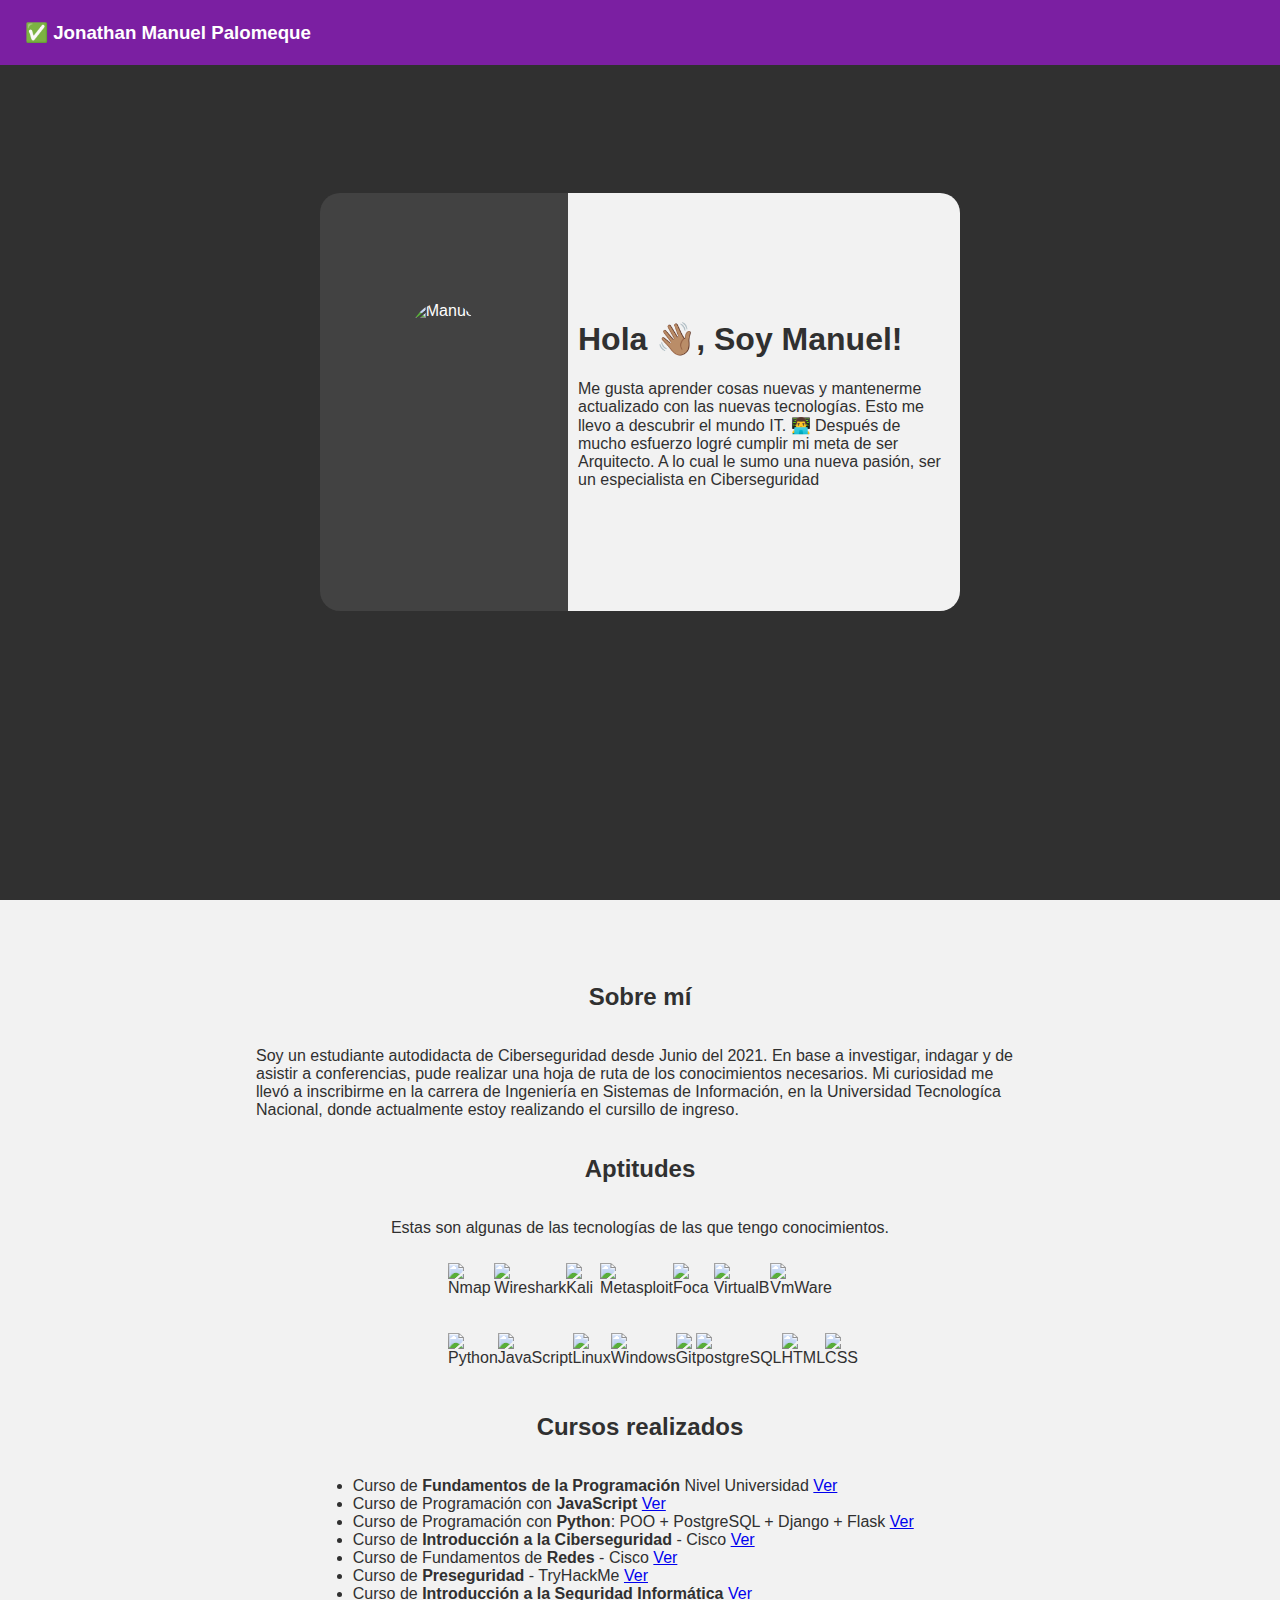
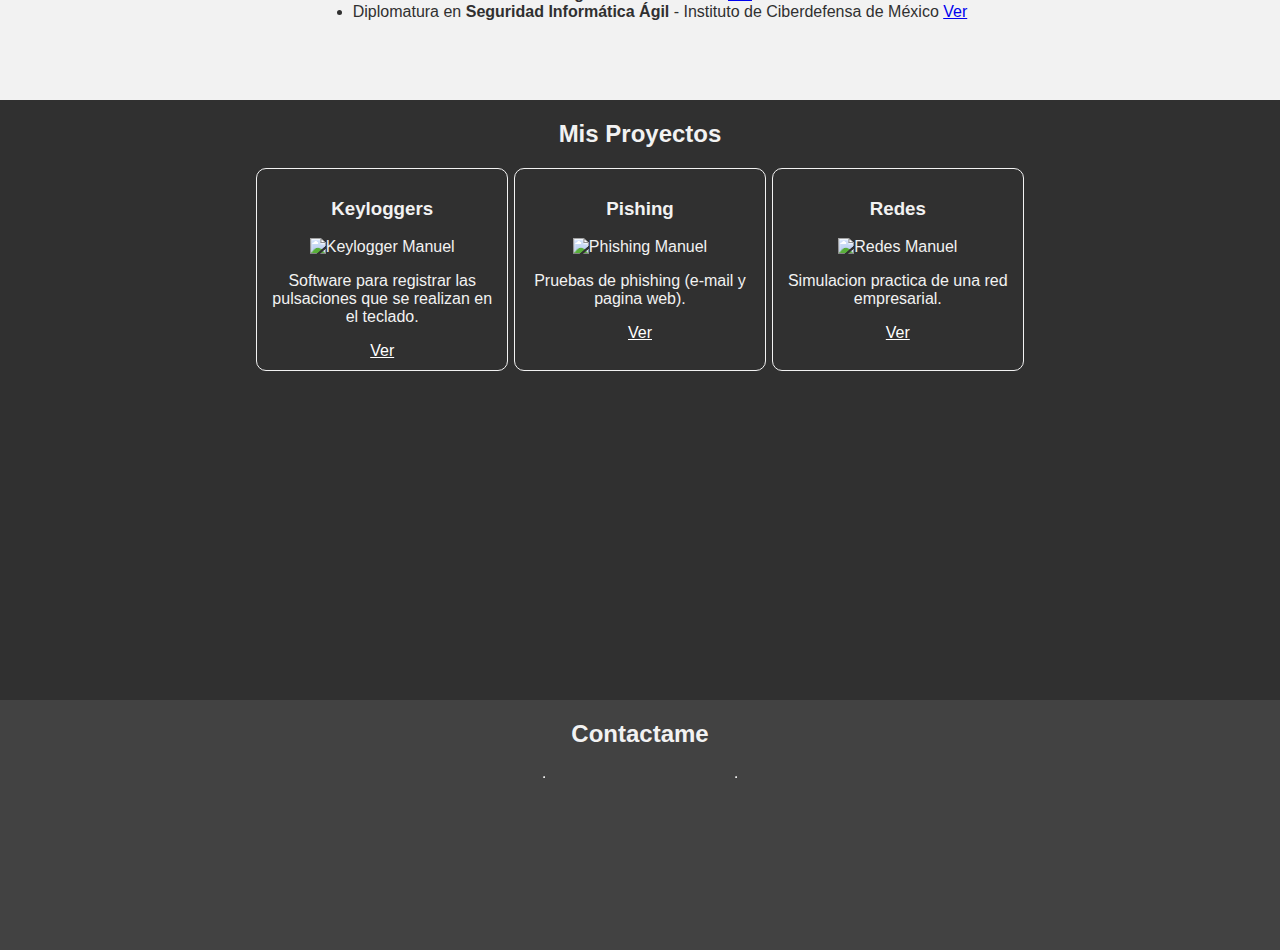
==== index.html @ cbc5cd42 "Modifique los iconos de las tecnologias" ====
<!DOCTYPE html>
<html lang="en">
<head>
    <meta charset="UTF-8"/>
    <meta http-equiv="X-UA-Compatible" content="IE=edge">
    <meta name="viewport" content="width=device-width, initial-scale=1.0">
    <meta name="Description" content=" Portfolio de Palomeque Jonathan Manuel.">
    <meta name="Autor" content="Jonathan Manuel Palomeque">
    <link rel="icon" href="https://www.pngfind.com/pngs/m/228-2282843_iconos-png-icono-alternativas-png-transparent-png.png">

    <title>Palomeque Jonathan!</title>
    <link rel="stylesheet" href="estilos.css">

    <link rel="preconnect" href="https://fonts.googleapis.com">
    <link rel="preconnect" href="https://fonts.gstatic.com" crossorigin>
    <link href="https://fonts.googleapis.com/css2?family=Gowun+Batang&display=swap" rel="stylesheet">

</head>

<style>
   
</style>

<body>
    <header>
        <h3>✅ Jonathan Manuel Palomeque</h3>
    </header>
    <section class="uno">
        <div class="caja-central">
            <div class="caja-cara">
                <img class="cara" src="https://media-exp1.licdn.com/dms/image/C4D03AQEeHytQYKHoAw/profile-displayphoto-shrink_200_200/0/1627137422562?e=1643846400&v=beta&t=LqJpWQGgqdWNi_RIXe0cO9MGs7L4frSjz4iVimdl6-Q" alt="Manuel">
            </div>
            <div class="caja-presentacion">
                <div>    
                    <h1>Hola 👋🏽, Soy Manuel! </h1>
                    <p class="presentacion">
                        Me gusta aprender cosas nuevas y mantenerme actualizado con las nuevas tecnologías.
                        Esto me llevo a descubrir el mundo IT. 👨‍💻
                        Después de mucho esfuerzo logré cumplir mi meta de ser Arquitecto. A lo cual le sumo una nueva
                        pasión, ser un especialista en Ciberseguridad
                    </p>
                </div>
            </div>
        </div>
    </section>
    <section class="dos">
        <h2>Sobre mí</h2>
        <p>
            Soy un estudiante autodidacta de Ciberseguridad desde Junio del 2021. En base a investigar, indagar y de
            asistir a conferencias, pude realizar una hoja de ruta de los conocimientos necesarios.
            Mi curiosidad me llevó a inscribirme en la carrera de Ingeniería  en Sistemas  de Información, en la
            Universidad Tecnologíca Nacional, donde actualmente estoy realizando el cursillo de ingreso.
        </p>
        <h2>Aptitudes</h2>
        <p>
            Estas son algunas de las tecnologías de las que tengo conocimientos.
        </p>
        <div class="aptitudes">
            <div class="tech-list">
                <img src="https://raw.githubusercontent.com/manuelpalomeque/manuelpalomeque/main/Recursos/nmap1.png" class="tech" alt="Nmap">
                <img src="https://raw.githubusercontent.com/manuelpalomeque/manuelpalomeque/main/Recursos/wireshark.png" class="tech" alt="Wireshark">
                <img src="https://raw.githubusercontent.com/manuelpalomeque/manuelpalomeque/main/Recursos/kali.png" class="tech" alt="Kali">
                <img src="https://raw.githubusercontent.com/manuelpalomeque/manuelpalomeque/main/Recursos/metasploit.png" class="tech" alt="Metasploit">
                <img src="https://raw.githubusercontent.com/manuelpalomeque/manuelpalomeque/main/Recursos/focaa.png" class="tech" alt="Foca">
                <img src="https://raw.githubusercontent.com/manuelpalomeque/manuelpalomeque/main/Recursos/Virtualbox_.png" class="tech" alt="VirtualB">
                <img src="https://raw.githubusercontent.com/manuelpalomeque/manuelpalomeque/main/Recursos/vmware.png" class="tech" alt="VmWare">
            </div>
            <div class="tech-list">
                <img src="https://raw.githubusercontent.com/manuelpalomeque/manuelpalomeque/main/Recursos/python.png" class="tech" alt="Python">
                <img src="https://raw.githubusercontent.com/chandan-reddy-k/chandan-reddy-k/master/assets/js.png" class="tech" alt="JavaScript">
                <img src="https://raw.githubusercontent.com/manuelpalomeque/manuelpalomeque/main/Recursos/linux.png" class="tech" alt="Linux">
                <img src="https://raw.githubusercontent.com/manuelpalomeque/manuelpalomeque/main/Recursos/windows.png" class="tech" alt="Windows">
                <img src="https://raw.githubusercontent.com/chandan-reddy-k/chandan-reddy-k/master/assets/git.png" class="tech" alt="Git">
                <img src="https://raw.githubusercontent.com/manuelpalomeque/manuelpalomeque/main/Recursos/postgreSQL.png" class="tech" alt="postgreSQL">
                <img src="https://raw.githubusercontent.com/chandan-reddy-k/chandan-reddy-k/master/assets/html.png" class="tech" alt="HTML">
                <img src="https://raw.githubusercontent.com/chandan-reddy-k/chandan-reddy-k/master/assets/css.png" class="tech" alt="CSS">
            </div>
        </div>
        <h2>Cursos realizados</h2>
        <ul>
            <li>Curso de <b>Fundamentos de la Programación</b> Nivel Universidad  <a href="https://maxiprograma.com/seh">Ver</a></li>
            <li>Curso de Programación con <b>JavaScript</b> <a href="https://maxiprograma.com/seh">Ver</a></li>
            <li>Curso de Programación con <b>Python</b>: POO + PostgreSQL + Django + Flask <a href="https://www.udemy.com/course/universidad-python-desde-cero-hasta-experto-django-flask-rest-web/">Ver</a></li>
            <li>Curso de <b>Introducción a la Ciberseguridad</b> - Cisco <a href="https://maxiprograma.com/seh">Ver</a></li>
            <li>Curso de Fundamentos de <b>Redes</b> - Cisco  <a href="https://maxiprograma.com/seh">Ver</a></li>
            <li>Curso de <b>Preseguridad</b> - TryHackMe  <a href="https://maxiprograma.com/seh">Ver</a></li>
            <li>Curso de <b>Introducción a la Seguridad Informática</b> <a href="https://maxiprograma.com/seh">Ver</a></li>
            <li>Diplomatura en <b>Seguridad Informática Ágil</b> - Instituto de Ciberdefensa de México <a href="https://maxiprograma.com/seh">Ver</a></li>
        </ul>
    </section>
    <section class="tres">
        <h2>Mis Proyectos</h2>
        <div class="proyectos">
            <div class="card">
                <h3>Keyloggers</h3>
                <img src="https://signal.avg.com/hubfs/Blog_Content/Avg/Signal/AVG%20Signal%20Images/Keyloggers%20What%20They%20Are/What_is_a_Keylogger-Hero.jpg" alt="Keylogger Manuel">
                <p>
                    Software para registrar las pulsaciones que se realizan en el teclado.
                </p>
                <a href="https://maxiprograma.com" target="_blank">Ver</a>
            </div>
            <div class="card">
                <h3>Pishing</h3>
                <img src="https://resizer.iproimg.com/unsafe/880x/filters:format(webp)/https://assets.iprofesional.com/assets/jpg/2018/08/464787.jpg?7.2.11.1" alt="Phishing Manuel">
                <p>
                    Pruebas de phishing (e-mail y pagina web).
                </p>
                <a href="https://youtube.com/maxiprograma" target="_blank">Ver</a>
            </div>
            <div class="card">
                <h3>Redes</h3>
                <img src="http://www.mercadoit.com/blog/wp-content/uploads/2019/11/cisco-lan-wan-qos.jpg" alt="Redes Manuel">
                <p>
                    Simulacion practica de una red empresarial.
                </p>
                <a href="https://campusmaxiprograma.com" target="_blank">Ver</a>
            </div>
        </div>
    </section>
    <footer>
        <h2>Contactame</h2>
            <div class="contacto">
                <a href="https://www.linkedin.com/in/jonathan-palomeque/" target="_blank">
                    <img src="https://cdn.worldvectorlogo.com/logos/linkedin-icon-2.svg" class="red-social" alt="">
                </a>
                <hr>
                <a href="mailto:pjonathanmanuel@hotmail.com?subject=Nos interesa saber mas de vos!&body=Hola! vimos tu perfil y nos gustaria poder concretar una reunión para poder conocerte un poco mas." target="_blank">
                    <img src="https://cdn.pixabay.com/photo/2014/04/03/10/02/email-309678_960_720.png" class="red-social" alt="">
                </a>
                <hr>
                <a href="https://github.com/manuelpalomeque" target="_blank">
                    <img src="https://cdn-icons-png.flaticon.com/512/25/25231.png" class="red-social" alt="">
                </a>
            </div>

    </footer>
</body>
</html>
---- estilos.css ----
body{
    margin: 0;
    font-family: 'Open Sans', sans-serif;
}
header{
    height: 65px;
    background-color: #7b1fa2;
    color: white;
    display: flex;
    align-items: center;
    padding-left: 25px;
}
.cara{
    border-radius: 500px;
    height: 200px;
}
.uno{
    width: 100%;
    display: flex;
    flex-direction: row;
    justify-content: center;
    height: calc(100vh - 65px);
    background-color: #303030;
    color: white;
    /* padding-top: 10%; */
}
.caja-central{
    margin-top: 10%;
    width: 50%;
    display: flex;
    flex-direction: row;
    border-radius: 20px;
    overflow: hidden;
    height: 50%;
}
.caja-cara{
    display: flex;
    justify-content: center;
    align-items: center;
    width: 40%;
    background-color: #424242;
}
.caja-presentacion{
    display: flex;
    justify-content: center;
    align-items: center;
    width: 60%;
    background-color: #F2F2F2;
    color: #303030;
    padding: 10px;
}

.dos{
    background-color: #F2F2F2;
    height: 800px;
    display: flex;
    flex-direction: column;
    justify-content: center;
    align-items: center;
    color: #303030;
    padding-left: 20%;
    padding-right: 20%;
}
.aptitudes{
    width: 50%;
}
.tech-list{
    display: flex;
    justify-content: space-between;
    padding-top: 10px;
}

.tech{
    height: 60px;

}

.tres{
    background-color: #303030;
    height: 600px;
    display: flex;
    justify-content: flex-start;
    flex-direction: column;
    align-items: center;
    color: #F2F2F2;
}
.proyectos{
    width: 60%;
    display: flex;
    justify-content: space-between;
}
.card{
    text-align: center;
    width: 30%;
    border: solid #F2F2F2 1px;
    border-radius: 10px;
    padding: 10px;
}
.card img{
    width: 100%;
}
.card a, footer a {
    color: white;
}

.red-social{
    height: 60px;
    background-color: #F2F2F2;
    border-radius: 10px;
}

footer{
    background-color: #424242;
    display: flex;
    flex-direction: column;
    justify-content: flex-start;
    align-items: center;
    color: #F2F2F2;
    height: 250px;
}
.contacto{
    width: 30%;
    display: flex;
    justify-content: center;
}

@media (max-width: 1000px) {
    .caja-central{
        width: 90%;
        height: 70%;
        flex-direction: column;
    }
    .caja-cara{
        width: 100%;
        height: 50%;
    }
    .caja-presentacion{
        width: 100%;
        height: 50%;
        align-items: flex-start;
    }
    .aptitudes{
        width: auto;
    }
    .dos{
        height: auto;
        padding: 0 10px 10px 10px;

    }
    .tres{
        height: auto;
    }
    .proyectos{
        flex-direction: column;
        width: 100%;
        align-items: center;
        justify-content: space-between;
        padding-bottom: 20px;
    }
    .card{
        width: 80%;
        margin-top: 20px;
    }
    .red-social{
        margin: 0 10px 0 10px;
    }
}
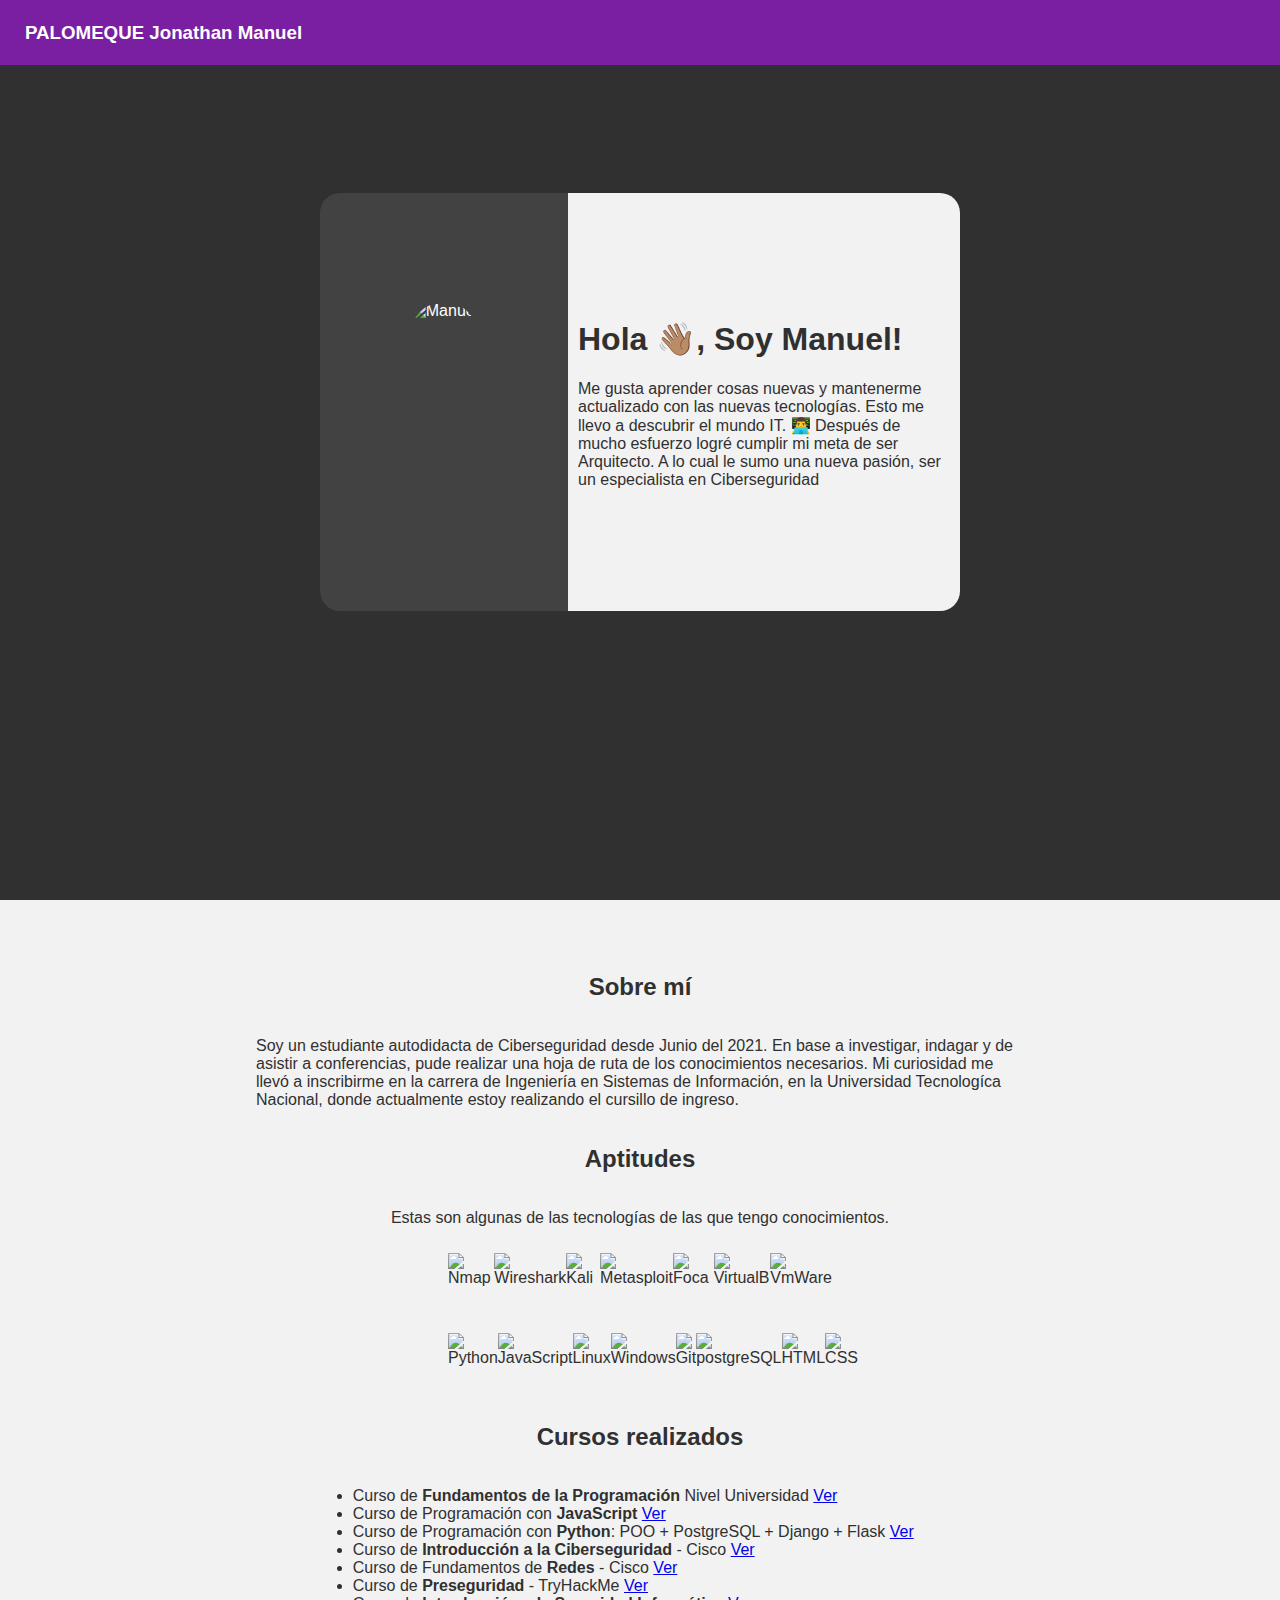
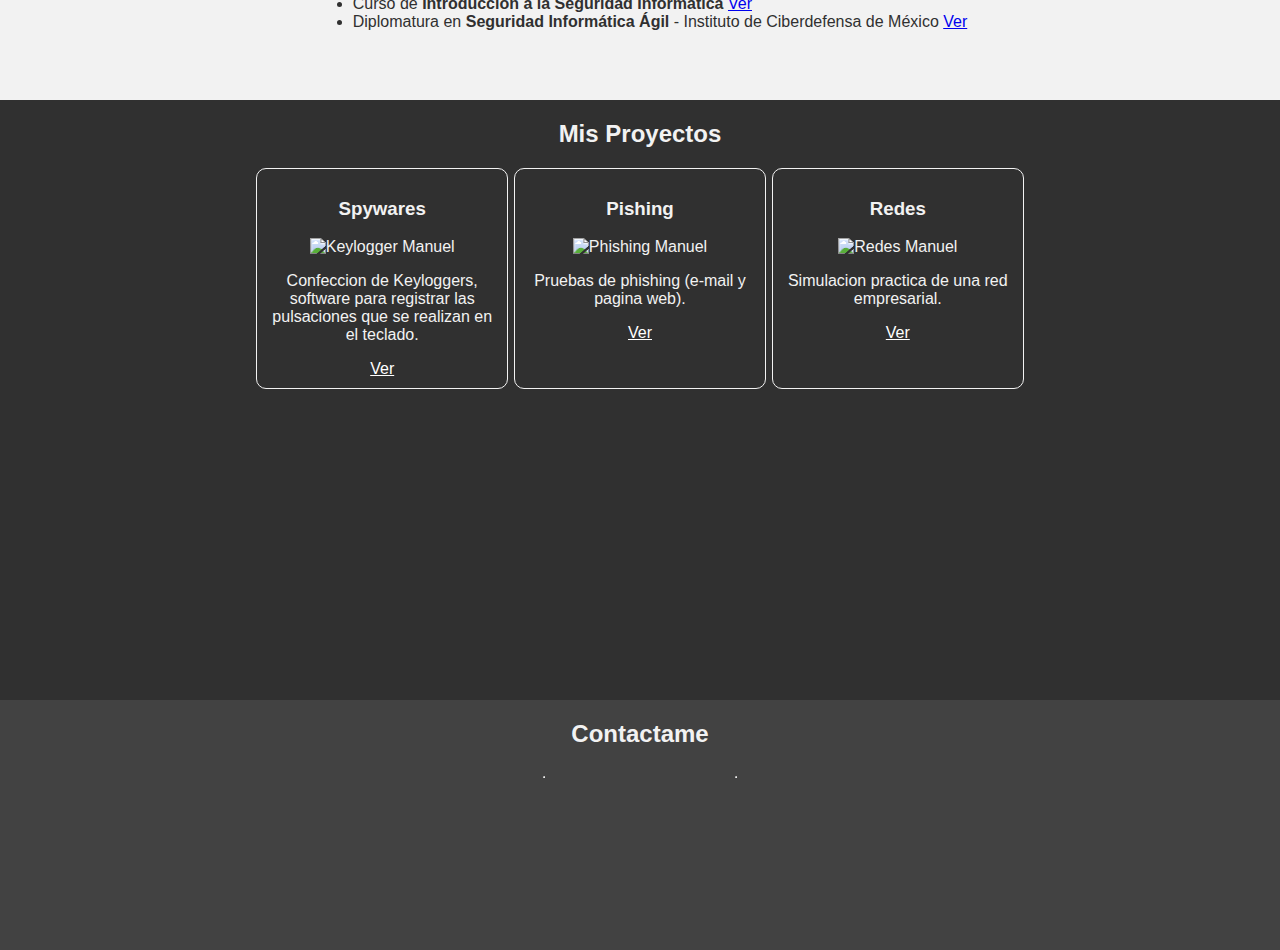
==== commit 72fdc014: "Modifique index: coreccion de links" ====
--- a/index.html
+++ b/index.html
@@ -23,7 +23,7 @@
 
 <body>
     <header>
-        <h3>✅ Jonathan Manuel Palomeque</h3>
+        <h3><FONT COLOR="white">PALOMEQUE</FONT> Jonathan Manuel</h3>
     </header>
     <section class="uno">
         <div class="caja-central">
@@ -78,26 +78,26 @@
         </div>
         <h2>Cursos realizados</h2>
         <ul>
-            <li>Curso de <b>Fundamentos de la Programación</b> Nivel Universidad  <a href="https://maxiprograma.com/seh">Ver</a></li>
-            <li>Curso de Programación con <b>JavaScript</b> <a href="https://maxiprograma.com/seh">Ver</a></li>
-            <li>Curso de Programación con <b>Python</b>: POO + PostgreSQL + Django + Flask <a href="https://www.udemy.com/course/universidad-python-desde-cero-hasta-experto-django-flask-rest-web/">Ver</a></li>
-            <li>Curso de <b>Introducción a la Ciberseguridad</b> - Cisco <a href="https://maxiprograma.com/seh">Ver</a></li>
-            <li>Curso de Fundamentos de <b>Redes</b> - Cisco  <a href="https://maxiprograma.com/seh">Ver</a></li>
-            <li>Curso de <b>Preseguridad</b> - TryHackMe  <a href="https://maxiprograma.com/seh">Ver</a></li>
-            <li>Curso de <b>Introducción a la Seguridad Informática</b> <a href="https://maxiprograma.com/seh">Ver</a></li>
-            <li>Diplomatura en <b>Seguridad Informática Ágil</b> - Instituto de Ciberdefensa de México <a href="https://maxiprograma.com/seh">Ver</a></li>
+            <li>Curso de <b>Fundamentos de la Programación</b> Nivel Universidad  <a href="https://maxiprograma.com/seh" target="_blank">Ver</a></li>
+            <li>Curso de Programación con <b>JavaScript</b> <a href="https://www.udemy.com/course/universidad-javascript-angular-react-vue-typescript-html-css-bootstrap/" target="_blank">Ver</a></li>
+            <li>Curso de Programación con <b>Python</b>: POO + PostgreSQL + Django + Flask <a href="https://www.udemy.com/course/universidad-python-desde-cero-hasta-experto-django-flask-rest-web/" target="_blank">Ver</a></li>
+            <li>Curso de <b>Introducción a la Ciberseguridad</b> - Cisco <a href="https://www.netacad.com/es/courses/cybersecurity/introduction-cybersecurity" target="_blank">Ver</a></li>
+            <li>Curso de Fundamentos de <b>Redes</b> - Cisco  <a href="https://www.netacad.com/courses/networking/networking-essentials" target="_blank">Ver</a></li>
+            <li>Curso de <b>Preseguridad</b> - TryHackMe  <a href="https://tryhackme.com/path/outline/presecurity" target="_blank">Ver</a></li>
+            <li>Curso de <b>Introducción a la Seguridad Informática</b> <a href="https://www.udemy.com/course/intro-a-la-seguridad-informatica/" target="_blank">Ver</a></li>
+            <li>Diplomatura en <b>Seguridad Informática Ágil</b> - Instituto de Ciberdefensa de México <a href="https://campus.ciberdefensa.org/courses/diplomado-en-seguridad-informatica-agil" target="_blank">Ver</a></li>
         </ul>
     </section>
     <section class="tres">
         <h2>Mis Proyectos</h2>
         <div class="proyectos">
             <div class="card">
-                <h3>Keyloggers</h3>
+                <h3>Spywares</h3>
                 <img src="https://signal.avg.com/hubfs/Blog_Content/Avg/Signal/AVG%20Signal%20Images/Keyloggers%20What%20They%20Are/What_is_a_Keylogger-Hero.jpg" alt="Keylogger Manuel">
                 <p>
-                    Software para registrar las pulsaciones que se realizan en el teclado.
+                    Confeccion de Keyloggers, software para registrar las pulsaciones que se realizan en el teclado.
                 </p>
-                <a href="https://maxiprograma.com" target="_blank">Ver</a>
+                <a href="https://github.com/manuelpalomeque/Spywares" target="_blank">Ver</a>
             </div>
             <div class="card">
                 <h3>Pishing</h3>
@@ -105,7 +105,7 @@
                 <p>
                     Pruebas de phishing (e-mail y pagina web).
                 </p>
-                <a href="https://youtube.com/maxiprograma" target="_blank">Ver</a>
+                <a href="https://github.com/manuelpalomeque" target="_blank">Ver</a>
             </div>
             <div class="card">
                 <h3>Redes</h3>
@@ -113,7 +113,7 @@
                 <p>
                     Simulacion practica de una red empresarial.
                 </p>
-                <a href="https://campusmaxiprograma.com" target="_blank">Ver</a>
+                <a href="https://github.com/manuelpalomeque/Redes" target="_blank">Ver</a>
             </div>
         </div>
     </section>
--- a/estilos.css
+++ b/estilos.css
@@ -71,7 +71,7 @@
 }
 
 .tech{
-    height: 60px;
+    height: 70px;
 
 }
 
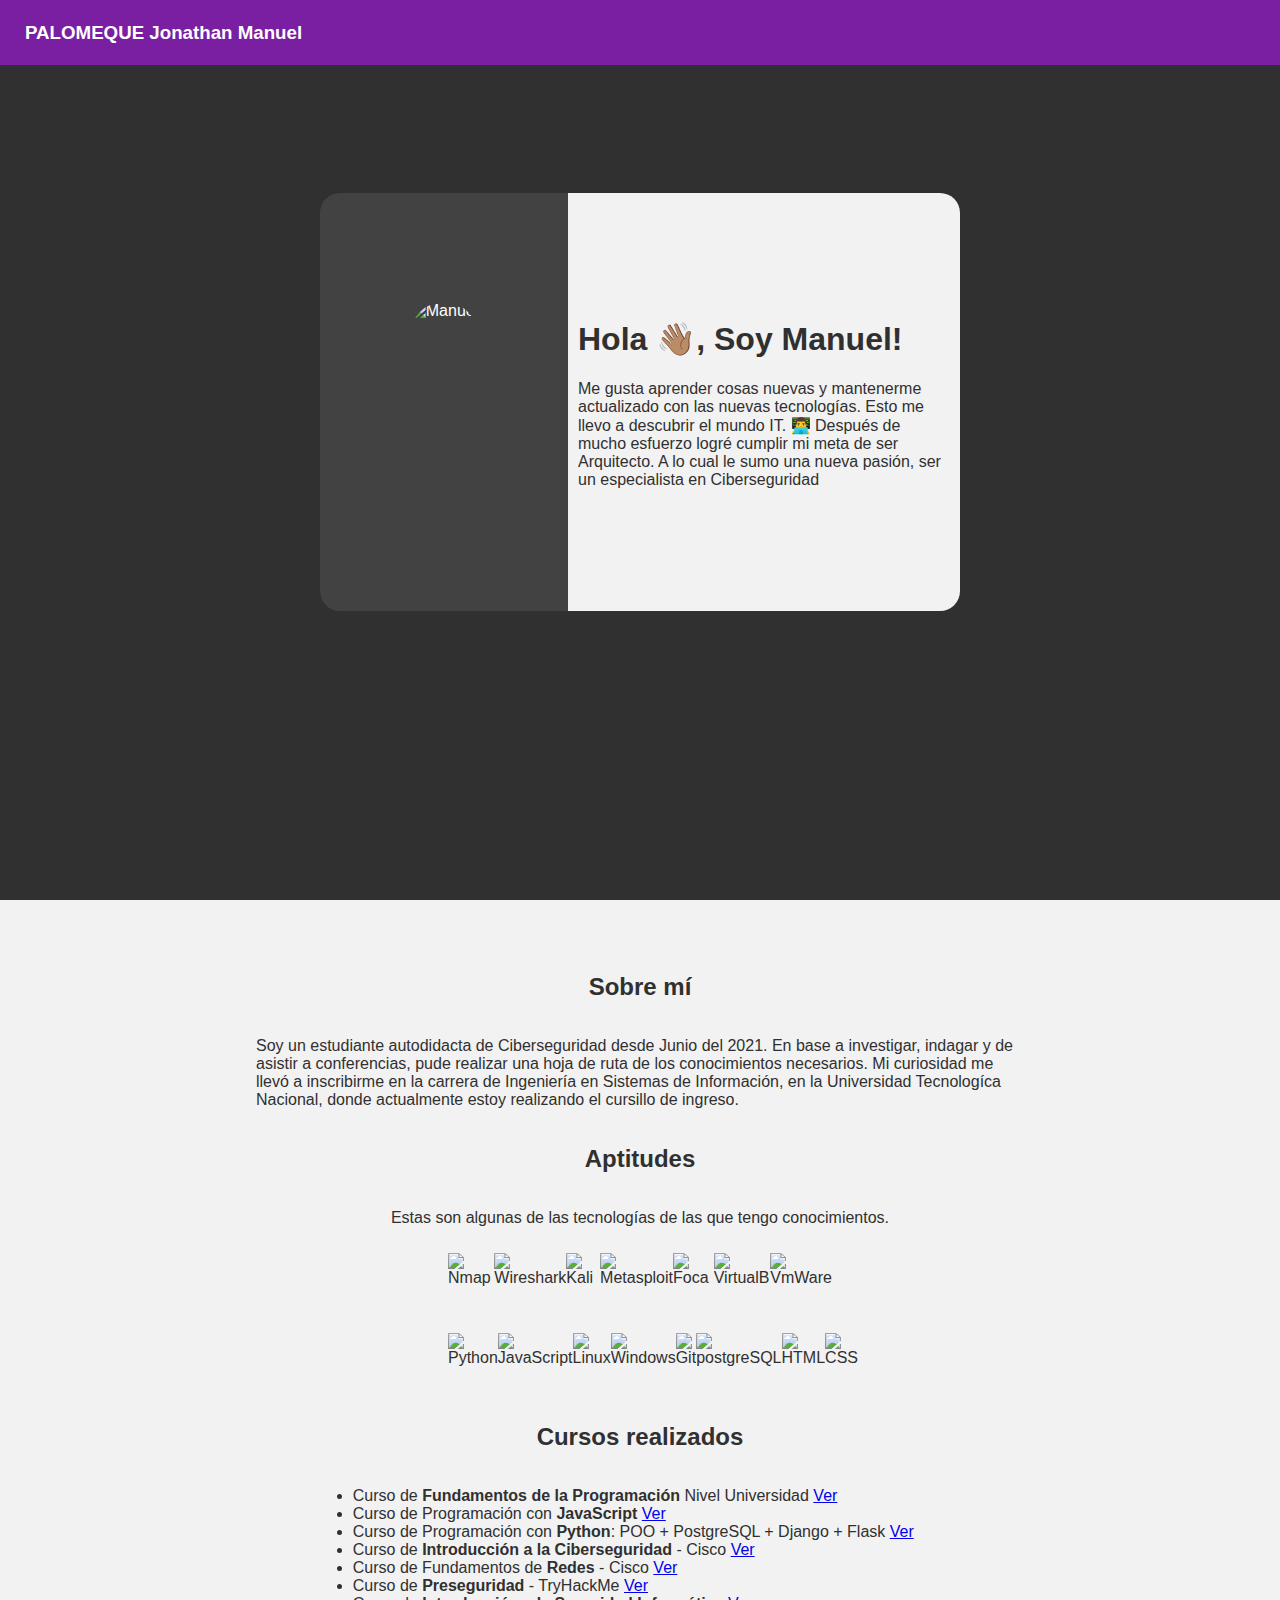
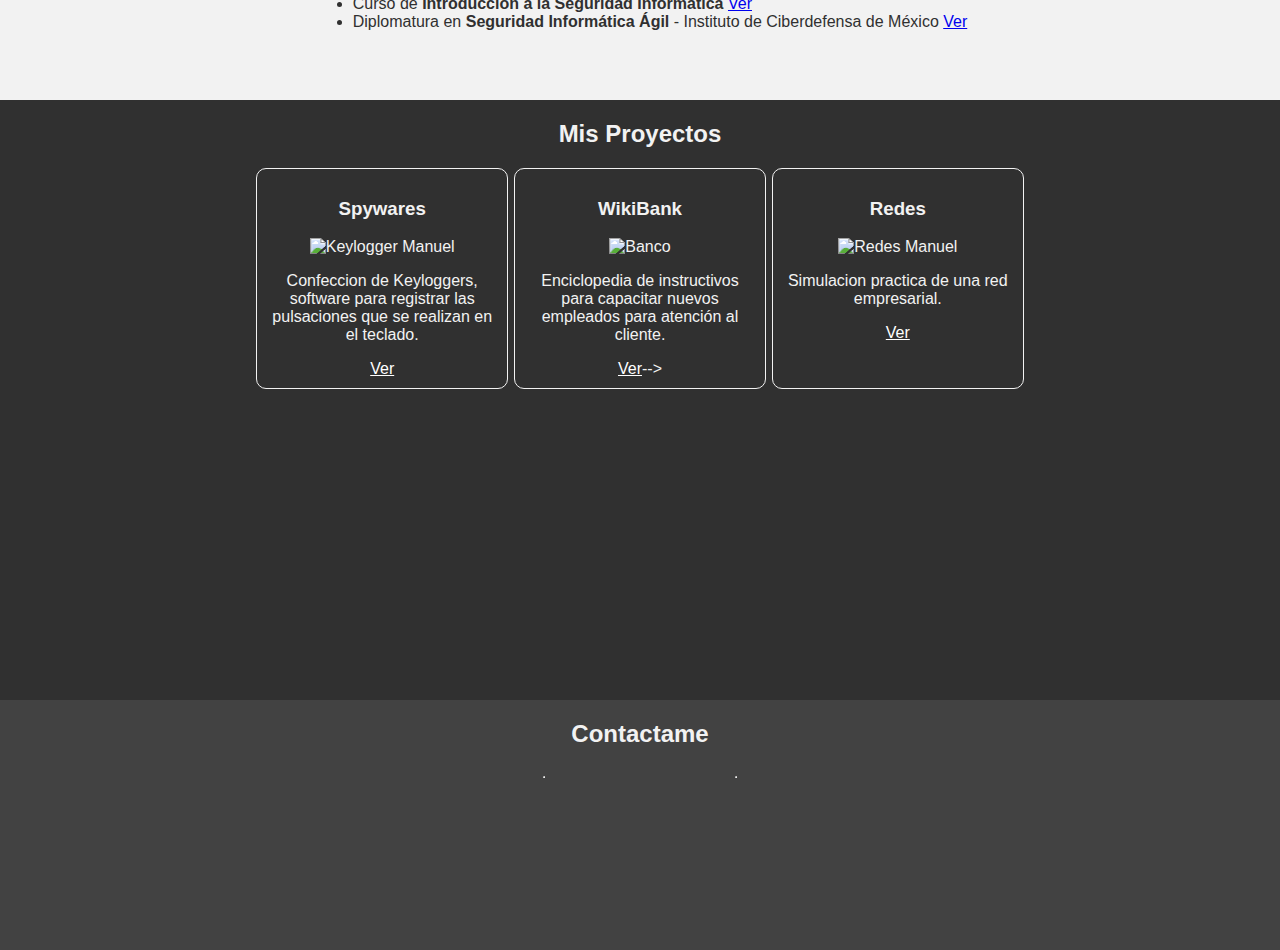
==== commit 53dc481b: "adecue las imagenes de los proyectos" ====
--- a/index.html
+++ b/index.html
@@ -93,19 +93,27 @@
         <div class="proyectos">
             <div class="card">
                 <h3>Spywares</h3>
-                <img src="https://signal.avg.com/hubfs/Blog_Content/Avg/Signal/AVG%20Signal%20Images/Keyloggers%20What%20They%20Are/What_is_a_Keylogger-Hero.jpg" alt="Keylogger Manuel">
+                <img height="50%" src="https://signal.avg.com/hubfs/Blog_Content/Avg/Signal/AVG%20Signal%20Images/Keyloggers%20What%20They%20Are/What_is_a_Keylogger-Hero.jpg" alt="Keylogger Manuel">
                 <p>
                     Confeccion de Keyloggers, software para registrar las pulsaciones que se realizan en el teclado.
                 </p>
                 <a href="https://github.com/manuelpalomeque/Spywares" target="_blank">Ver</a>
             </div>
             <div class="card">
-                <h3>Pishing</h3>
+
+                <h3>WikiBank</h3>
+                <img height="50%" src="https://infonegocios.info/uploads/cordobesa-bancor-contacless.jpg" alt="Banco">
+                <p>
+                    Enciclopedia de instructivos para capacitar nuevos empleados para atención al cliente.
+                </p>
+                <a height="50%" href="https://manuelpalomeque.github.io/Ayudante-de-Instructivos/" target="_blank">Ver</a>-->
+
+                <!--<h3>Pishing</h3>
                 <img src="https://resizer.iproimg.com/unsafe/880x/filters:format(webp)/https://assets.iprofesional.com/assets/jpg/2018/08/464787.jpg?7.2.11.1" alt="Phishing Manuel">
                 <p>
                     Pruebas de phishing (e-mail y pagina web).
                 </p>
-                <a href="https://github.com/manuelpalomeque" target="_blank">Ver</a>
+                <a href="https://github.com/manuelpalomeque" target="_blank">Ver</a>-->
             </div>
             <div class="card">
                 <h3>Redes</h3>
@@ -113,7 +121,7 @@
                 <p>
                     Simulacion practica de una red empresarial.
                 </p>
-                <a href="https://github.com/manuelpalomeque/Redes" target="_blank">Ver</a>
+                <a  href="https://github.com/manuelpalomeque/Redes" target="_blank">Ver</a>
             </div>
         </div>
     </section>
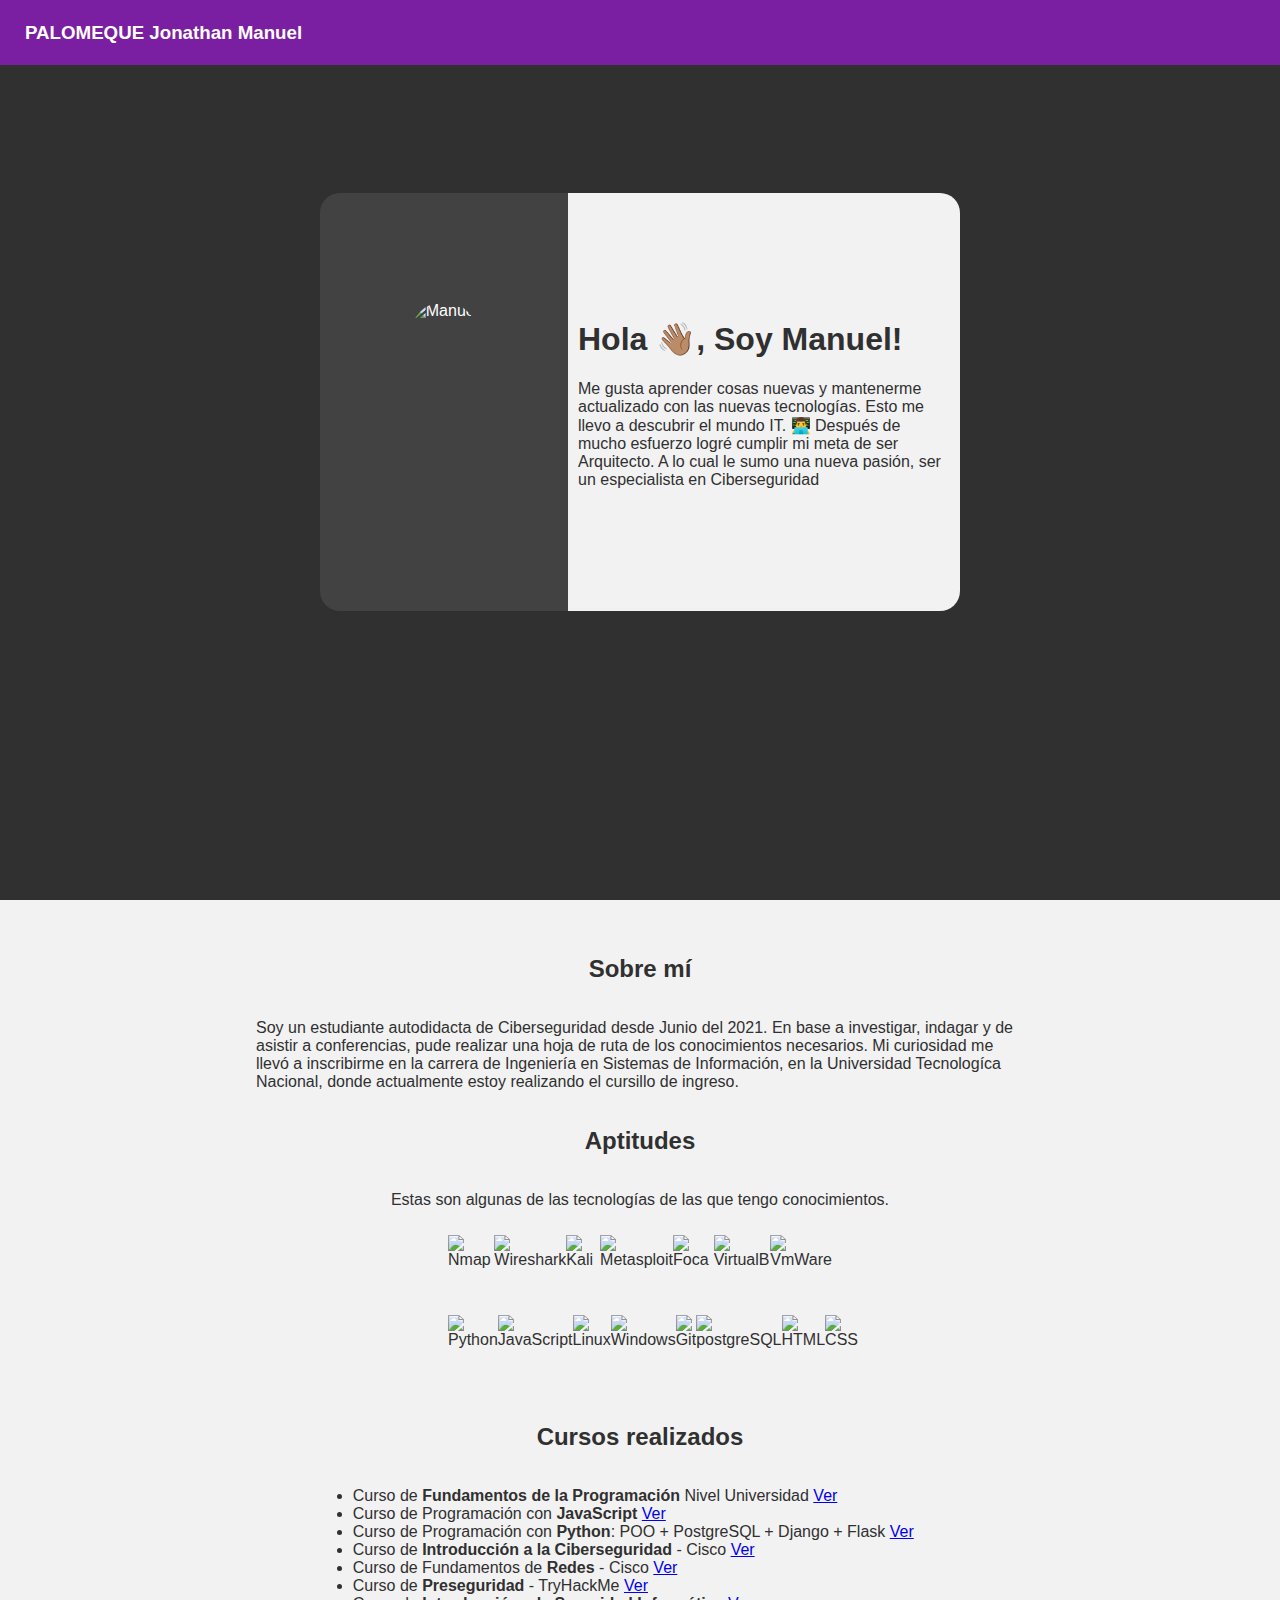
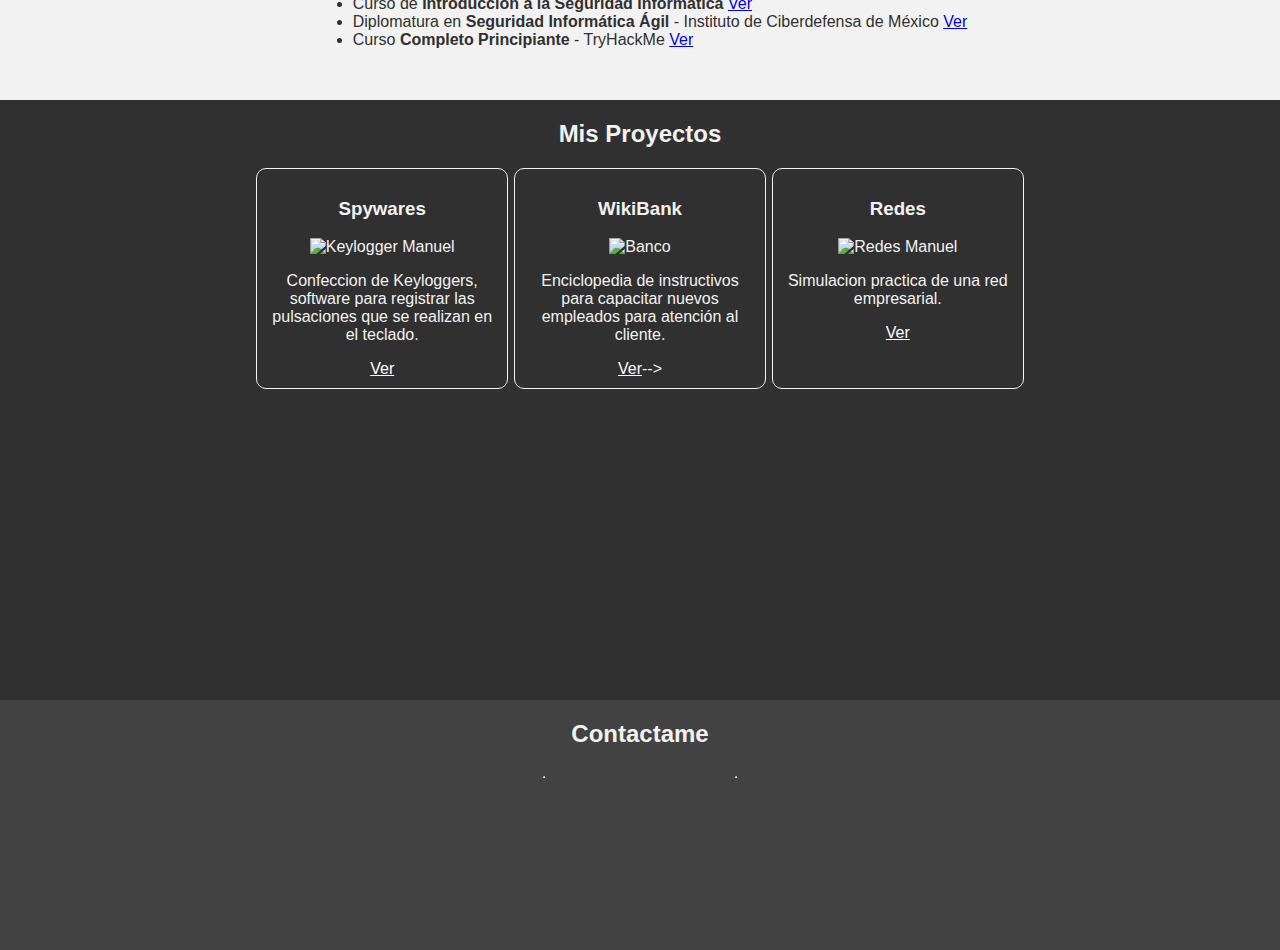
==== commit 2f1553e9: "Actualice cursos" ====
--- a/index.html
+++ b/index.html
@@ -76,6 +76,7 @@
                 <img src="https://raw.githubusercontent.com/chandan-reddy-k/chandan-reddy-k/master/assets/css.png" class="tech" alt="CSS">
             </div>
         </div>
+        <br>
         <h2>Cursos realizados</h2>
         <ul>
             <li>Curso de <b>Fundamentos de la Programación</b> Nivel Universidad  <a href="https://maxiprograma.com/seh" target="_blank">Ver</a></li>
@@ -86,6 +87,7 @@
             <li>Curso de <b>Preseguridad</b> - TryHackMe  <a href="https://tryhackme.com/path/outline/presecurity" target="_blank">Ver</a></li>
             <li>Curso de <b>Introducción a la Seguridad Informática</b> <a href="https://www.udemy.com/course/intro-a-la-seguridad-informatica/" target="_blank">Ver</a></li>
             <li>Diplomatura en <b>Seguridad Informática Ágil</b> - Instituto de Ciberdefensa de México <a href="https://campus.ciberdefensa.org/courses/diplomado-en-seguridad-informatica-agil" target="_blank">Ver</a></li>
+            <li>Curso  <b>Completo Principiante</b> - TryHackMe <a href="https://tryhackme.com/paths" target="_blank">Ver</a></li>
         </ul>
     </section>
     <section class="tres">
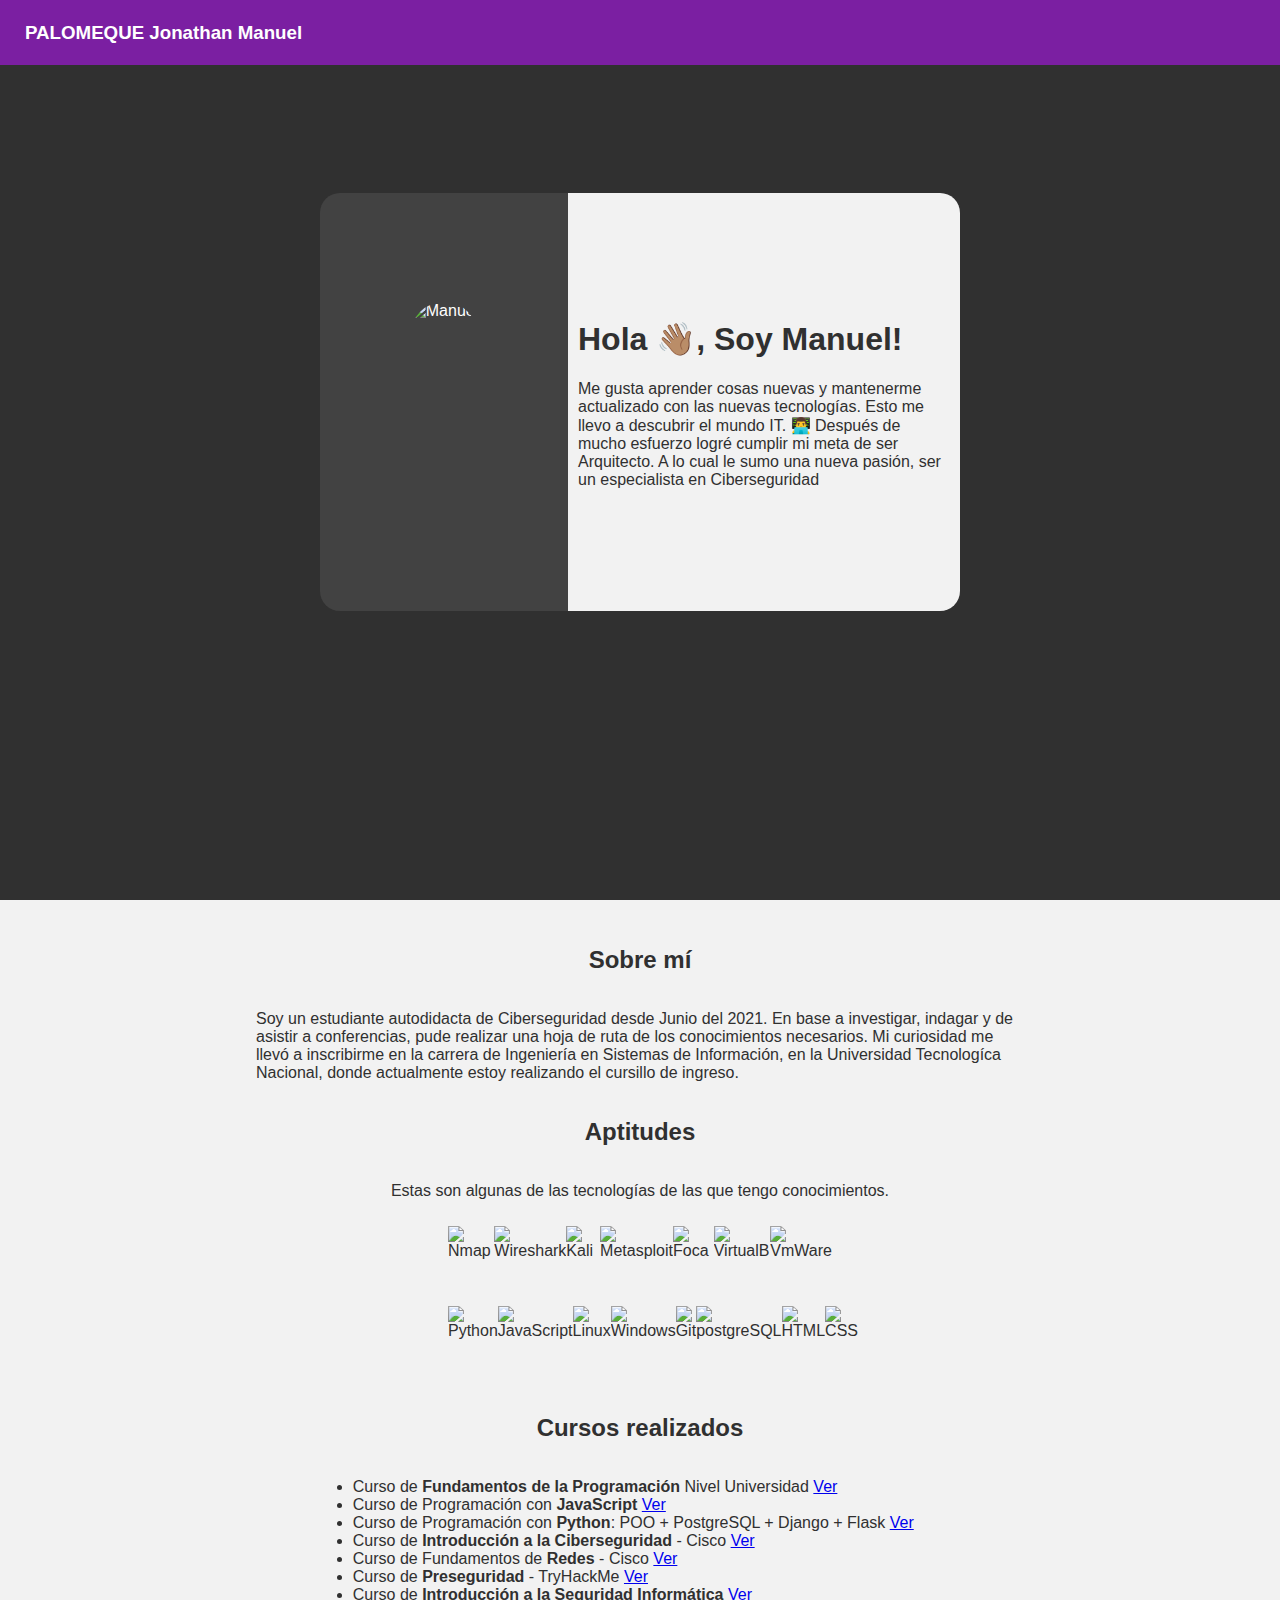
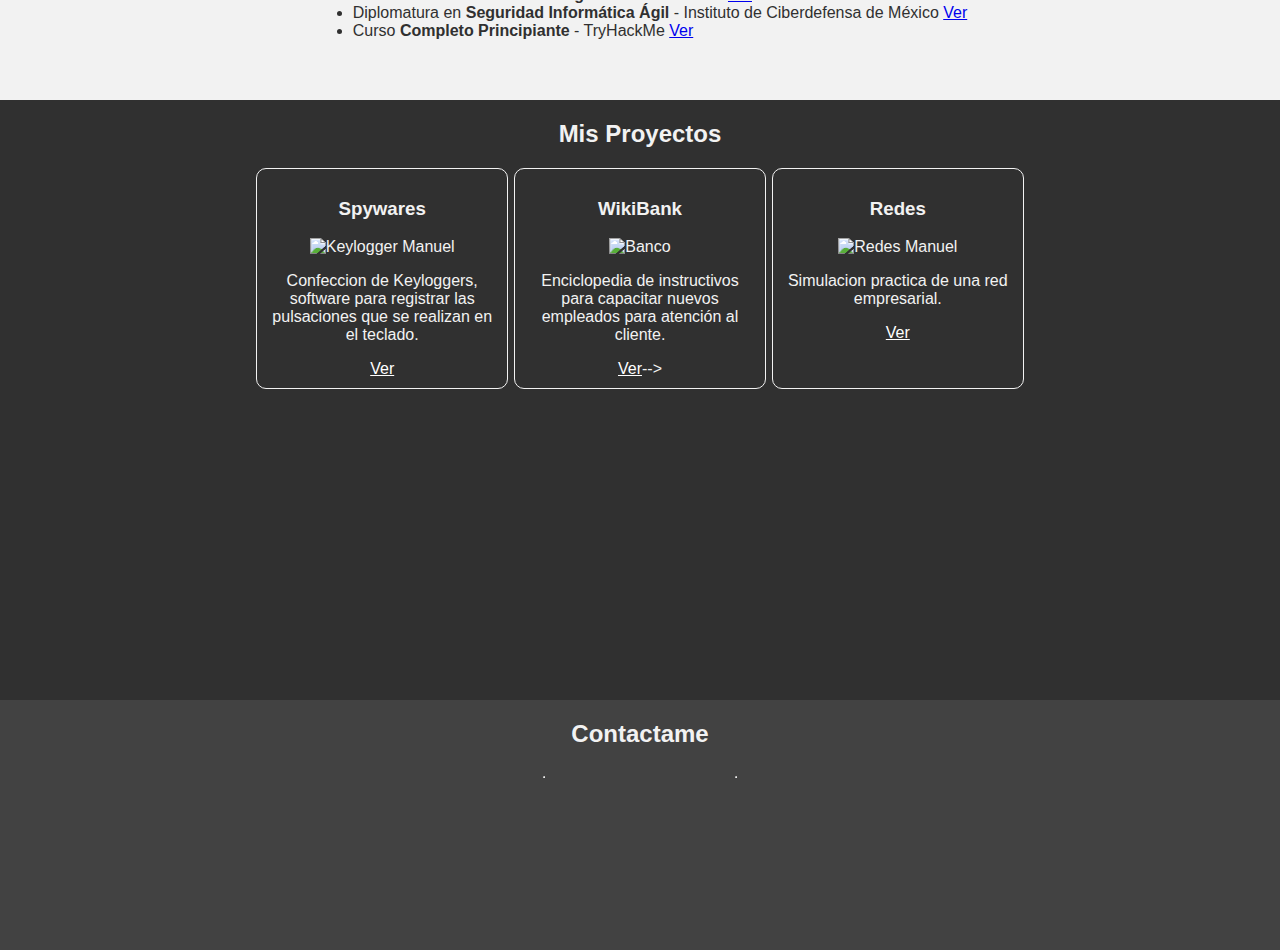
==== commit 8ca2a77b: "Incorpore Script de TryhackMe" ====
--- a/index.html
+++ b/index.html
@@ -89,6 +89,8 @@
             <li>Diplomatura en <b>Seguridad Informática Ágil</b> - Instituto de Ciberdefensa de México <a href="https://campus.ciberdefensa.org/courses/diplomado-en-seguridad-informatica-agil" target="_blank">Ver</a></li>
             <li>Curso  <b>Completo Principiante</b> - TryHackMe <a href="https://tryhackme.com/paths" target="_blank">Ver</a></li>
         </ul>
+        <br>
+        <script src="https://tryhackme.com/badge/641330"></script>
     </section>
     <section class="tres">
         <h2>Mis Proyectos</h2>
